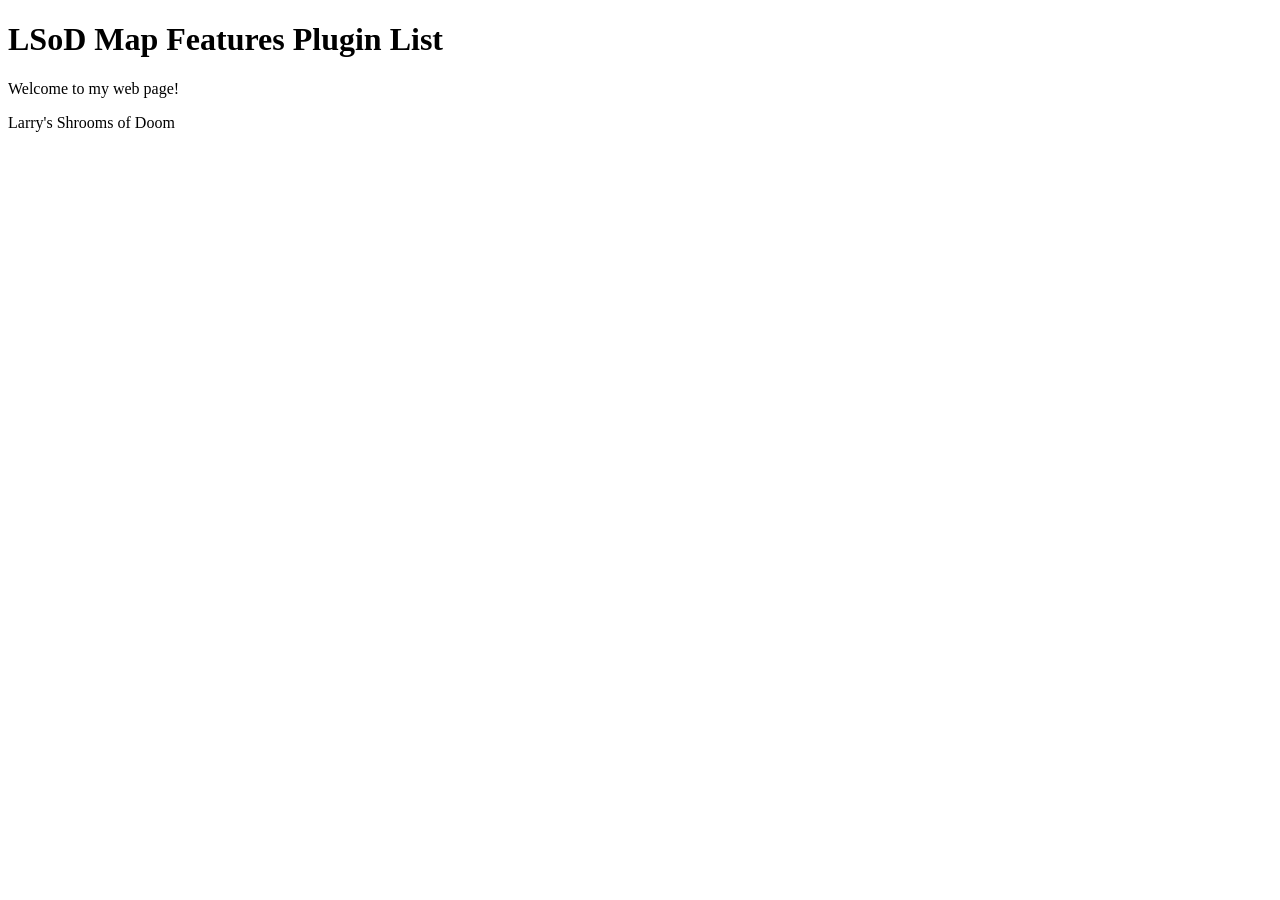
==== MapFeatures/index.html @ 067adc9c "First additions" ====
<!DOCTYPE html>
<html lang="en">
    <head>
        <meta charset="UTF-8">
        <meta name="viewport" content="width=device-width, initial-scale=1.0">
        <title>Plugin List</title>
        <link rel="stylesheet" href="styles.css">
    </head>
    <body>
        <header>
            <h1>LSoD Map Features Plugin List</h1>
        </header>
        <main>
            <p>Welcome to my web page!</p>
        </main>
        <footer>
            <p>Larry's Shrooms of Doom</p>
        </footer>
    </body>
</html>
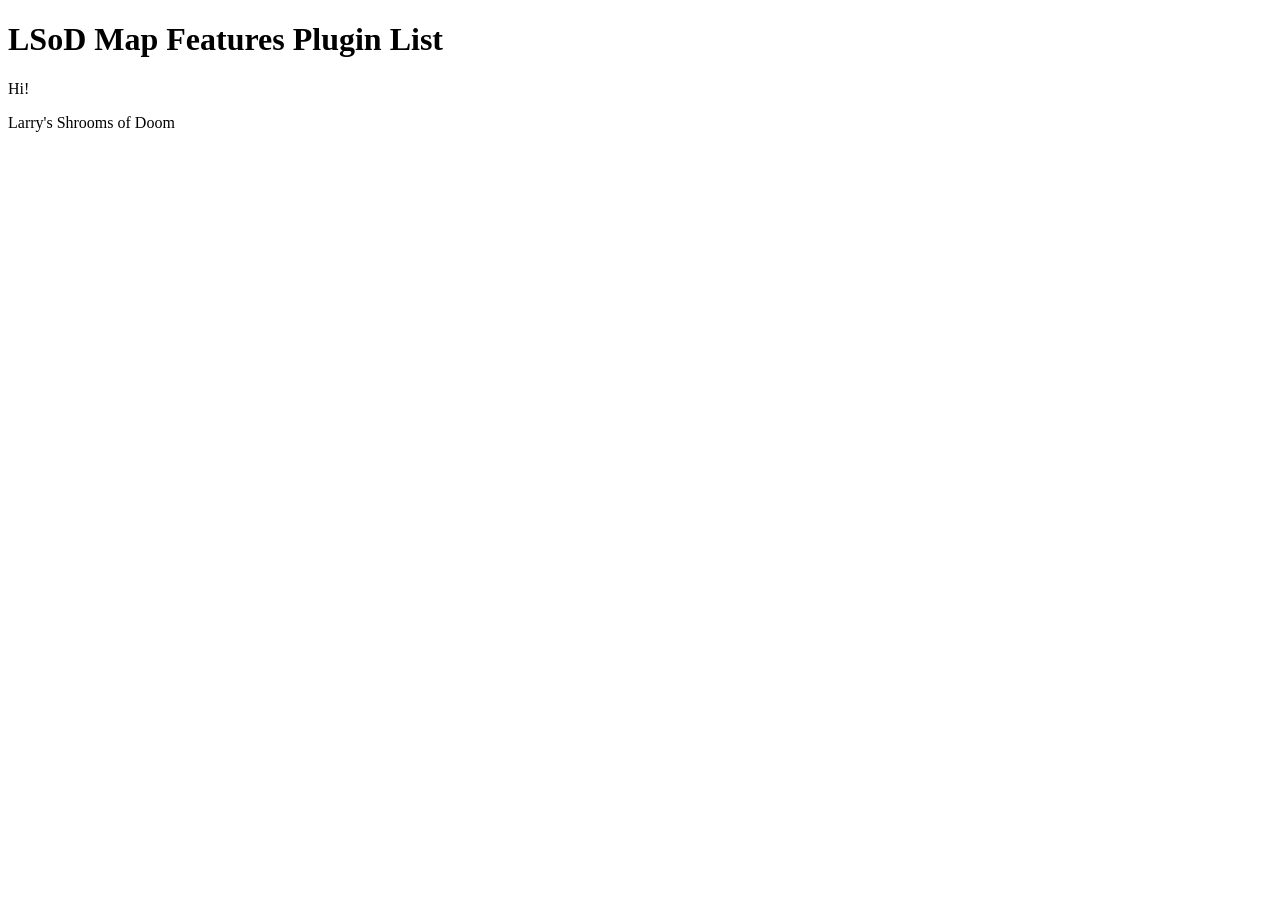
==== commit 0b4c62eb: "Test" ====
--- a/MapFeatures/index.html
+++ b/MapFeatures/index.html
@@ -4,14 +4,14 @@
         <meta charset="UTF-8">
         <meta name="viewport" content="width=device-width, initial-scale=1.0">
         <title>Plugin List</title>
-        <link rel="stylesheet" href="styles.css">
+        <link rel="stylesheet" href="../styles.css">
     </head>
     <body>
         <header>
             <h1>LSoD Map Features Plugin List</h1>
         </header>
         <main>
-            <p>Welcome to my web page!</p>
+            <p>Hi!</p>
         </main>
         <footer>
             <p>Larry's Shrooms of Doom</p>
--- a/styles.css
+++ b/styles.css
@@ -0,0 +1,28 @@
+.moving-gradient-text{
+    font-size: 4rem;
+    font-weight: bold;
+
+    background: linear-gradient(to right, #1100DD, #99FF00, #FFCC00, #9900CC, #FF6600, #FF0099);
+    background-size: 400% 400%;
+
+    background-clip: text;
+    -webkit-background-clip: text;
+
+    color: transparent;
+    -webkit-text-fill-color: transparent;
+
+    animation: shine 3s linear infinite;
+}
+
+.cat_button {
+    padding: 2em 3em;
+    font-size: 2rem;
+    font-weight: bold;
+    background-color: #000;
+}
+
+@keyframes shine {
+    to {
+        background-position: 200% center;
+    }
+}
